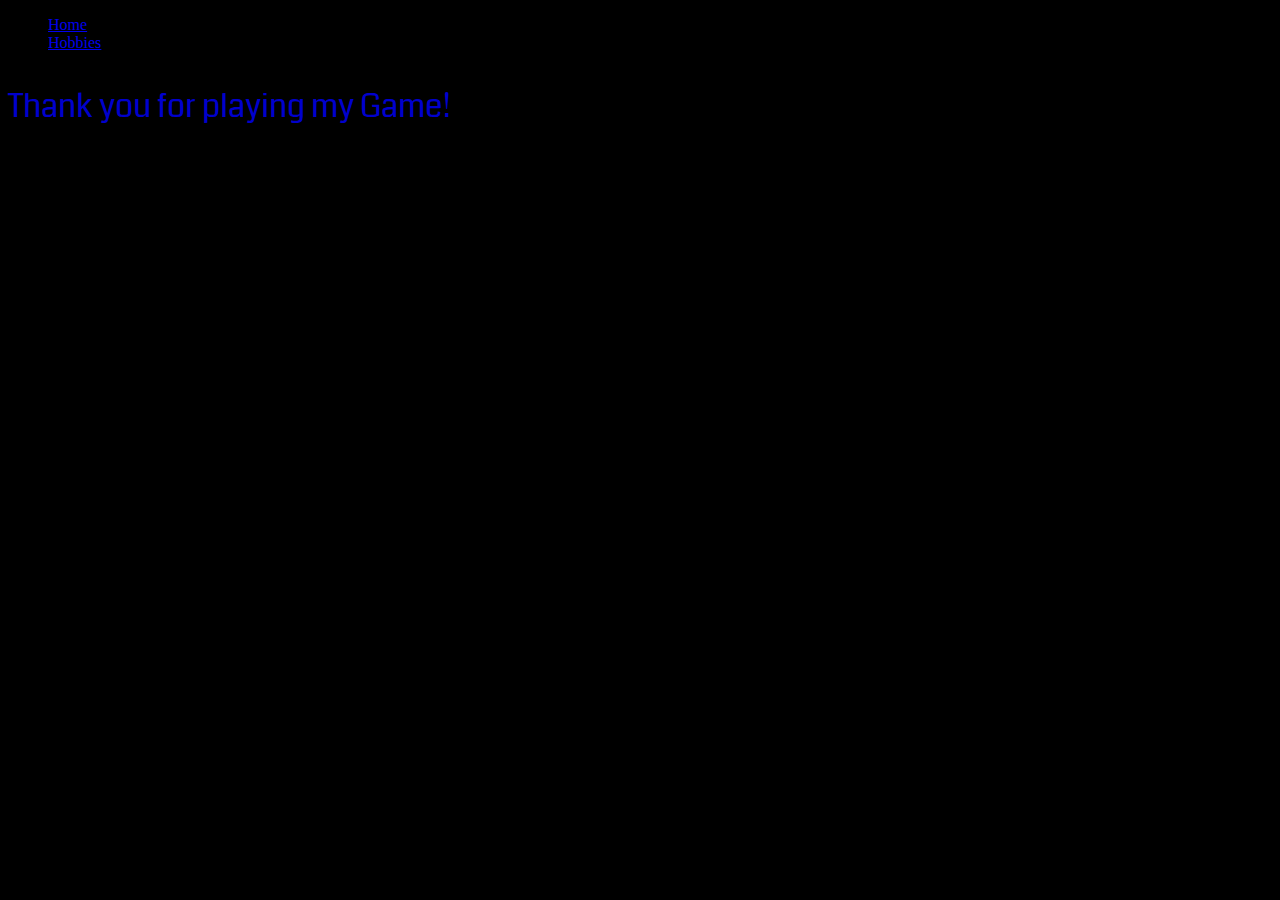
==== game.html @ 375f61a7 "added new html files and created nav bar to link them all together." ====
<!DOCTYPE html>
<html>
  <head>
    <link rel="stylesheet" href="style.css">
    <link href="https://fonts.googleapis.com/css?family=Coda|Roboto" rel="stylesheet">
    <meta charset="utf-8">
    <title></title>
  </head>
  <body>
    <div class="NavBar">
      <ul>
        <li><a href="index.html">Home</a></li>
        <li><a href="hobbies.html">Hobbies</a></li>
      </ul>
    </div>
    <p>Thank you for playing my Game!</p>
    <script src="app.js"></script>
  </body>
</html>
---- style.css ----
html {
  height: 100%;
}

body {
  background-color: black;
}

h1 {
  color: chartreuse;
  font-family: coda, roboto, cursive;
  font-size: 64pt;
  align-content: center;
}

p {
  font-size: 24pt;
  font-family: coda, roboto, cursive;
  color: mediumblue;
}

.image1 {
  width: 100%;
  display: block;
  margin: auto;
}

.image2 {
  width: 25%;
  display: block;
  margin: auto;
}
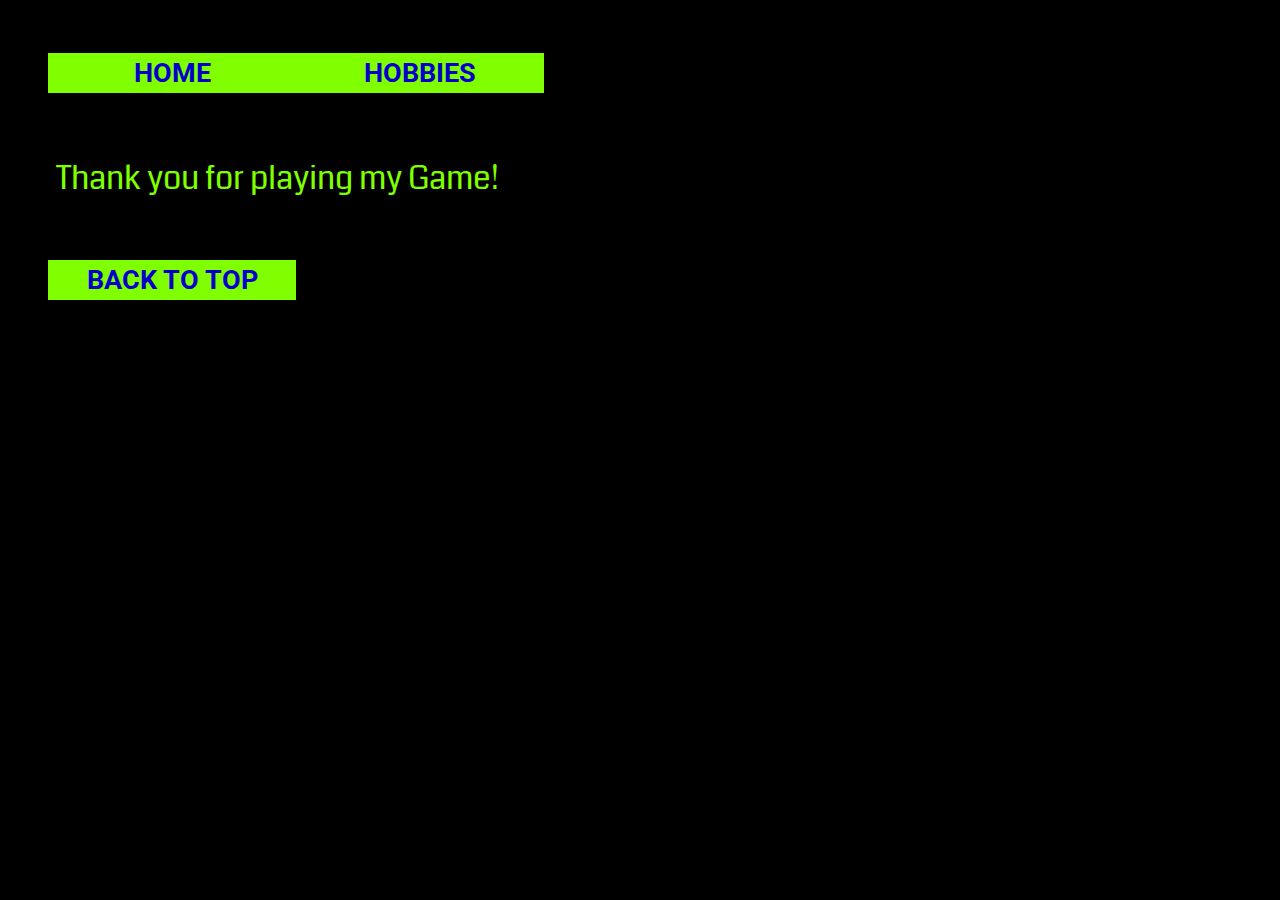
==== commit ae0280d1: "created content for hobbies and game html, tweeked css for html pages." ====
--- a/game.html
+++ b/game.html
@@ -1,19 +1,28 @@
 <!DOCTYPE html>
 <html>
-  <head>
-    <link rel="stylesheet" href="style.css">
-    <link href="https://fonts.googleapis.com/css?family=Coda|Roboto" rel="stylesheet">
-    <meta charset="utf-8">
-    <title></title>
-  </head>
-  <body>
-    <div class="NavBar">
-      <ul>
-        <li><a href="index.html">Home</a></li>
-        <li><a href="hobbies.html">Hobbies</a></li>
-      </ul>
-    </div>
+
+<head>
+  <link rel="stylesheet" href="style.css">
+  <link href="https://fonts.googleapis.com/css?family=Coda|Roboto" rel="stylesheet">
+  <meta charset="utf-8">
+  <title></title>
+</head>
+
+<body>
+  <div class="NavBar">
+    <ul>
+      <li><a href="index.html">Home</a></li>
+      <li><a href="hobbies.html">Hobbies</a></li>
+    </ul>
+  </div>
+  <div class="para2">
     <p>Thank you for playing my Game!</p>
-    <script src="app.js"></script>
-  </body>
+  </div>
+  <img class="image4" src="http://maxpixel.freegreatpicture.com/static/photo/1x/Data-Computer-Hacking-Hack-Technology-Coding-Code-2275593.jpg" alt="" align="middle">
+  <div class="para4">
+    <p><a href="game.html">Back to Top</a></p>
+  </div>
+  <script src="app.js"></script>
+</body>
+
 </html>
--- a/style.css
+++ b/style.css
@@ -1,9 +1,5 @@
 html {
   height: 100%;
-}
-
-body {
-  background-color: black;
 }
 
 h1 {
@@ -13,14 +9,48 @@
   align-content: center;
 }
 
-p {
+body {
+  background-color: black;
+}
+
+.para1 {
+  display: block;
+  padding-left: 1.5em;
+  padding-right: 1.5em;
   font-size: 24pt;
   font-family: coda, roboto, cursive;
   color: mediumblue;
 }
 
+.para2 {
+  display: block;
+  padding-left: 1.5em;
+  padding-right: 1.5em;
+  font-size: 24pt;
+  font-family: coda, roboto, cursive;
+  color: chartreuse;
+}
+
+.para3 {
+  display: block;
+  padding-left: 1.5em;
+  padding-right: 1.5em;
+  font-size: 24pt;
+  font-family: coda, roboto, cursive;
+  color: mediumblue;
+}
+
+.para4 {
+  display: inline-flex;
+  padding-left: 1.5em;
+  padding-right: 1.5em;
+  font-size: 20pt;
+  font-family: roboto, cursive;
+  color: mediumblue;
+}
+
 .image1 {
-  width: 100%;
+  width: 65%;
   display: block;
   margin: auto;
 }
@@ -30,3 +60,52 @@
   display: block;
   margin: auto;
 }
+
+.image3 {
+  width: 100%;
+  display: block;
+  margin: auto;
+}
+
+.image4 {
+  display: block;
+  margin: auto;
+}
+
+.NavBar {
+  margin-top: 20pt;
+  padding: 0;
+  list-style-type: none;
+}
+
+.NavBar ul {
+  display: inline-block;
+  list-style-type: none;
+  margin-top: 20pt;
+  margin-right: 20pt;
+  font-size: 20pt;
+  font-family: roboto, cursive;
+  color: chartreuse;
+}
+
+li {
+  float: left;
+  display: inline;
+}
+
+a:link, a:visited {
+  display: inline-block;
+  font-weight: bold;
+  color: mediumblue;
+  background-color: chartreuse;
+  width: 240px;
+  text-align: center;
+  padding: 4px;
+  text-transform: uppercase;
+  text-decoration: none;
+}
+
+a:hover, a:active {
+  background-color: red;
+  color: chartreuse;
+}